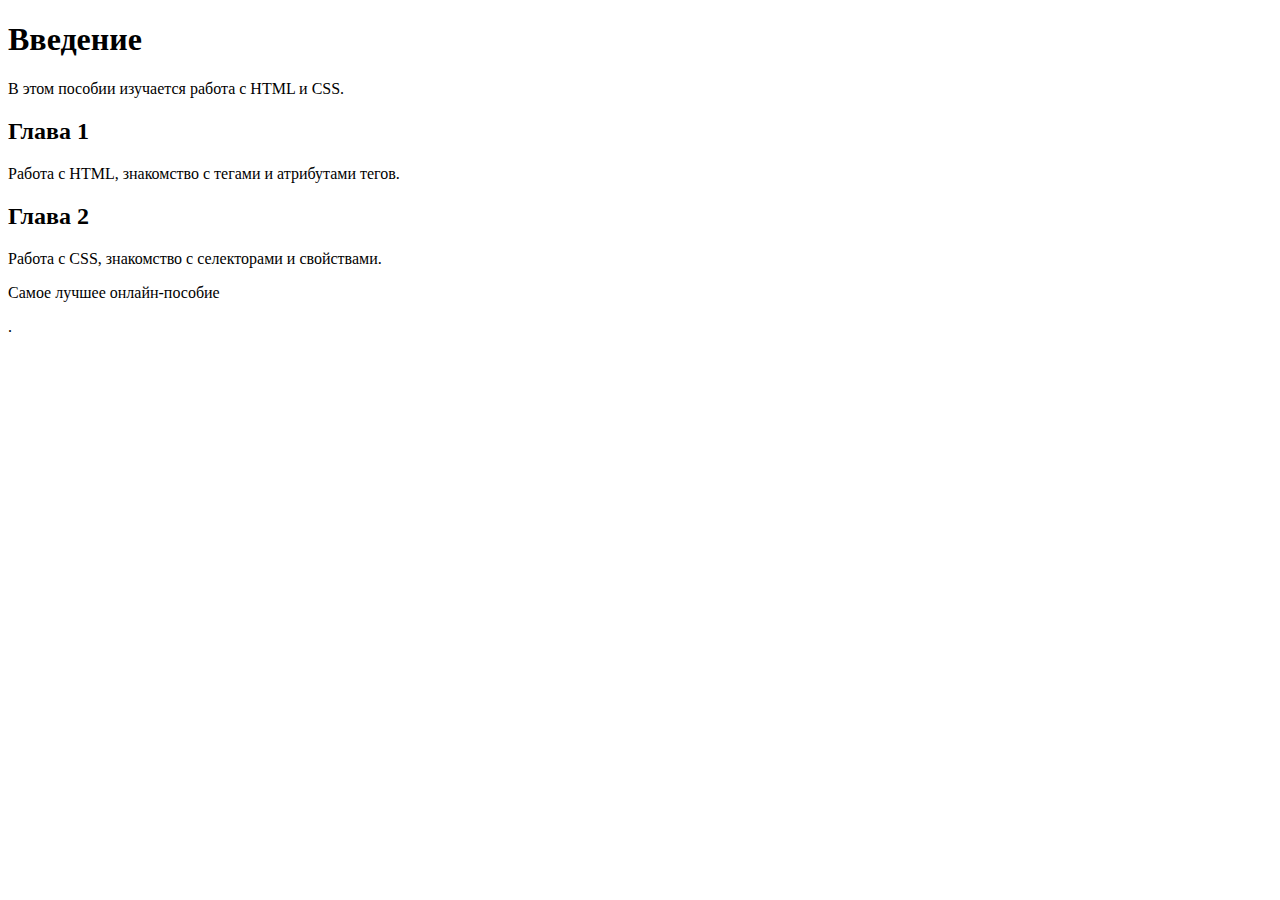
==== HTML-Academy/14/index.html @ e48bd48f "Первое испытание" ====
<!DOCTYPE html>
<html>
    <head>
        <meta charset="utf-8">
        <title>Первое испытание</title>
        <link href="/css/main.css" rel="stylesheet">
    </head>
    <body>
        <h1>Введение</h1>
        <p>В этом пособии изучается работа с HTML и CSS.</p>

        <h2>Глава 1</h2>
        <p>Работа с HTML, знакомство с тегами и атрибутами тегов.</p>

        <h2>Глава 2</h2>
        <p>Работа с CSS, знакомство с селекторами и свойствами.</p>

        <p class="cite">Самое лучшее онлайн-пособие</p>
    </body>
</html>
.
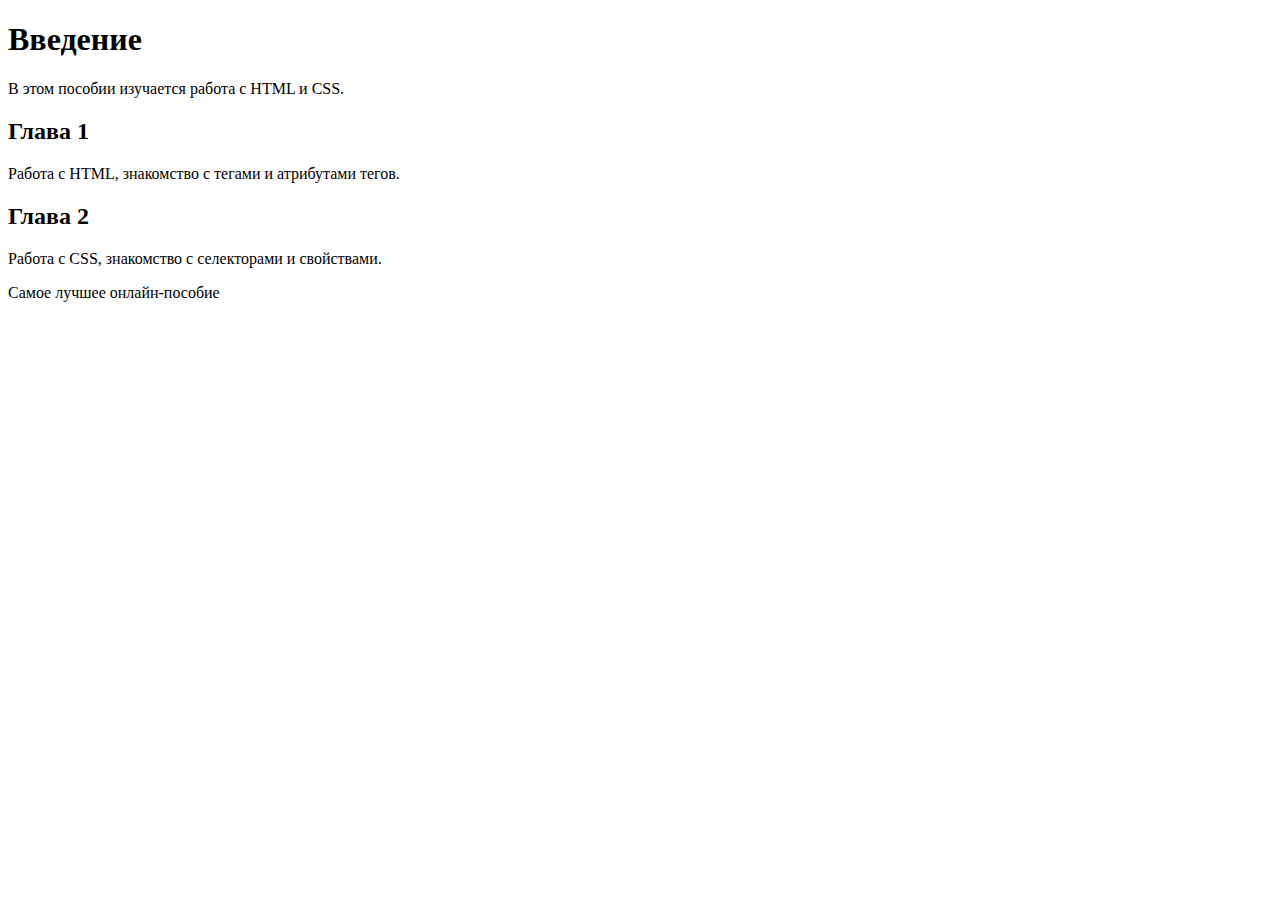
==== commit 0fedc90b: "Первое испытание" ====
--- a/HTML-Academy/14/index.html
+++ b/HTML-Academy/14/index.html
@@ -18,4 +18,3 @@
         <p class="cite">Самое лучшее онлайн-пособие</p>
     </body>
 </html>
-.
